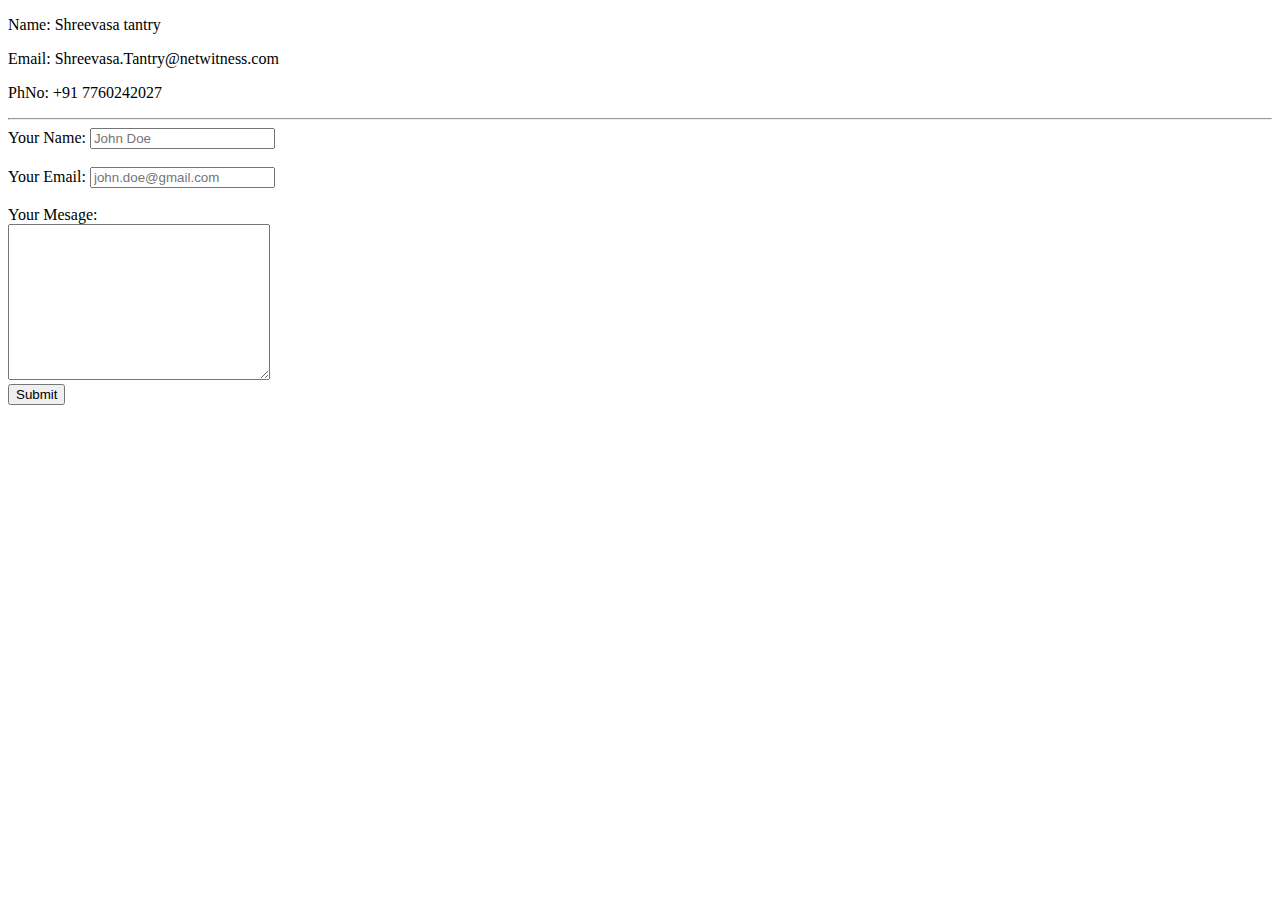
==== contact.html @ 936666f0 "added" ====
<!DOCTYPE html>
<html lang="en">
<head>
    <meta charset="UTF-8">
    <meta http-equiv="X-UA-Compatible" content="IE=edge">
    <meta name="viewport" content="width=device-width, initial-scale=1.0">
    <title>Document</title>
</head>
<body>
    <p>Name: Shreevasa tantry</p>
    <p>Email: Shreevasa.Tantry@netwitness.com</p>
    <p>PhNo: +91 7760242027</p>
    <hr>
    <form action="mailto:shreevasatantry23@gmail.com" method="post" enctype="">
        <label>Your Name:</label>
        <input type="text" name="yourName" placeholder="John Doe"><br>
        <br>
        <label>Your Email:</label>
        <input type="email" name="yourEmail" placeholder="john.doe@gmail.com"><br>
        <br>
        <label>Your Mesage:</label><br>
        <textarea name="name" id="" cols="30" rows="10"></textarea><br>
        <input type="submit" name="" id="">
    </form>
</body>
</html>
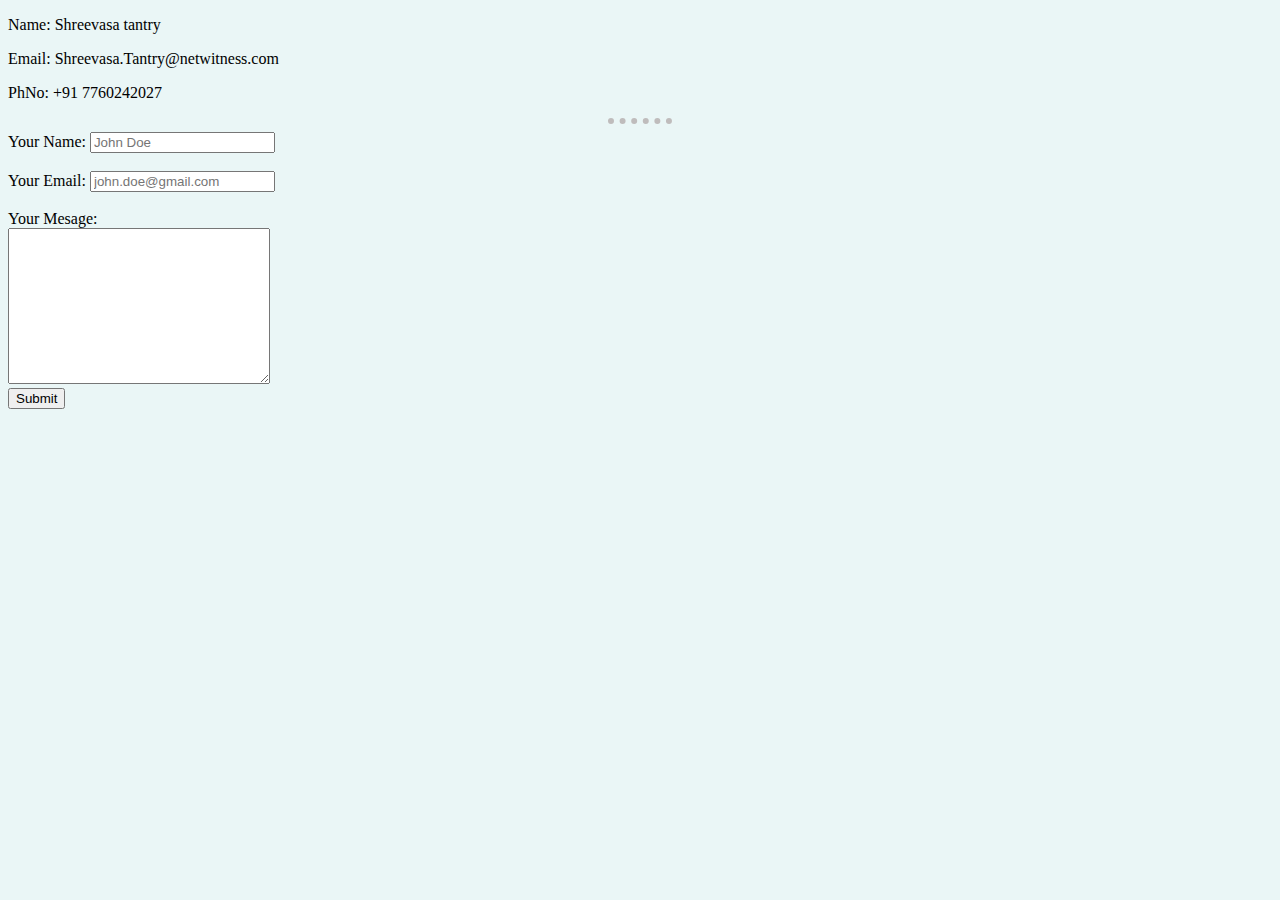
==== commit 55d63f69: "Added style" ====
--- a/contact.html
+++ b/contact.html
@@ -5,6 +5,7 @@
     <meta http-equiv="X-UA-Compatible" content="IE=edge">
     <meta name="viewport" content="width=device-width, initial-scale=1.0">
     <title>Document</title>
+    <link rel="stylesheet" href="css/styles.css">
 </head>
 <body>
     <p>Name: Shreevasa tantry</p>
--- a/css/styles.css
+++ b/css/styles.css
@@ -0,0 +1,26 @@
+body {
+    background-color: #EAF6F6;
+}
+
+h1, h3{
+    color: #66BFBF;
+    font-family:'Lucida Sans', 'Lucida Sans Regular', 'Lucida Grande', 'Lucida Sans Unicode', Geneva, Verdana, sans-serif;
+}
+
+hr {
+    border: none;
+    width: 5%;
+    border-top: 6px dotted rgb(191, 188, 188);
+}
+hr:hover{
+    border-top: 6px dotted rgb(174, 174, 174);
+}
+img {
+    border-radius: 50%;
+    border: 6px solid rgb(191, 188, 188);
+    transition-duration: 2s;
+}
+img:hover{
+    border: 6px solid rgb(132, 132, 132);
+    transition-duration: 2s;
+}